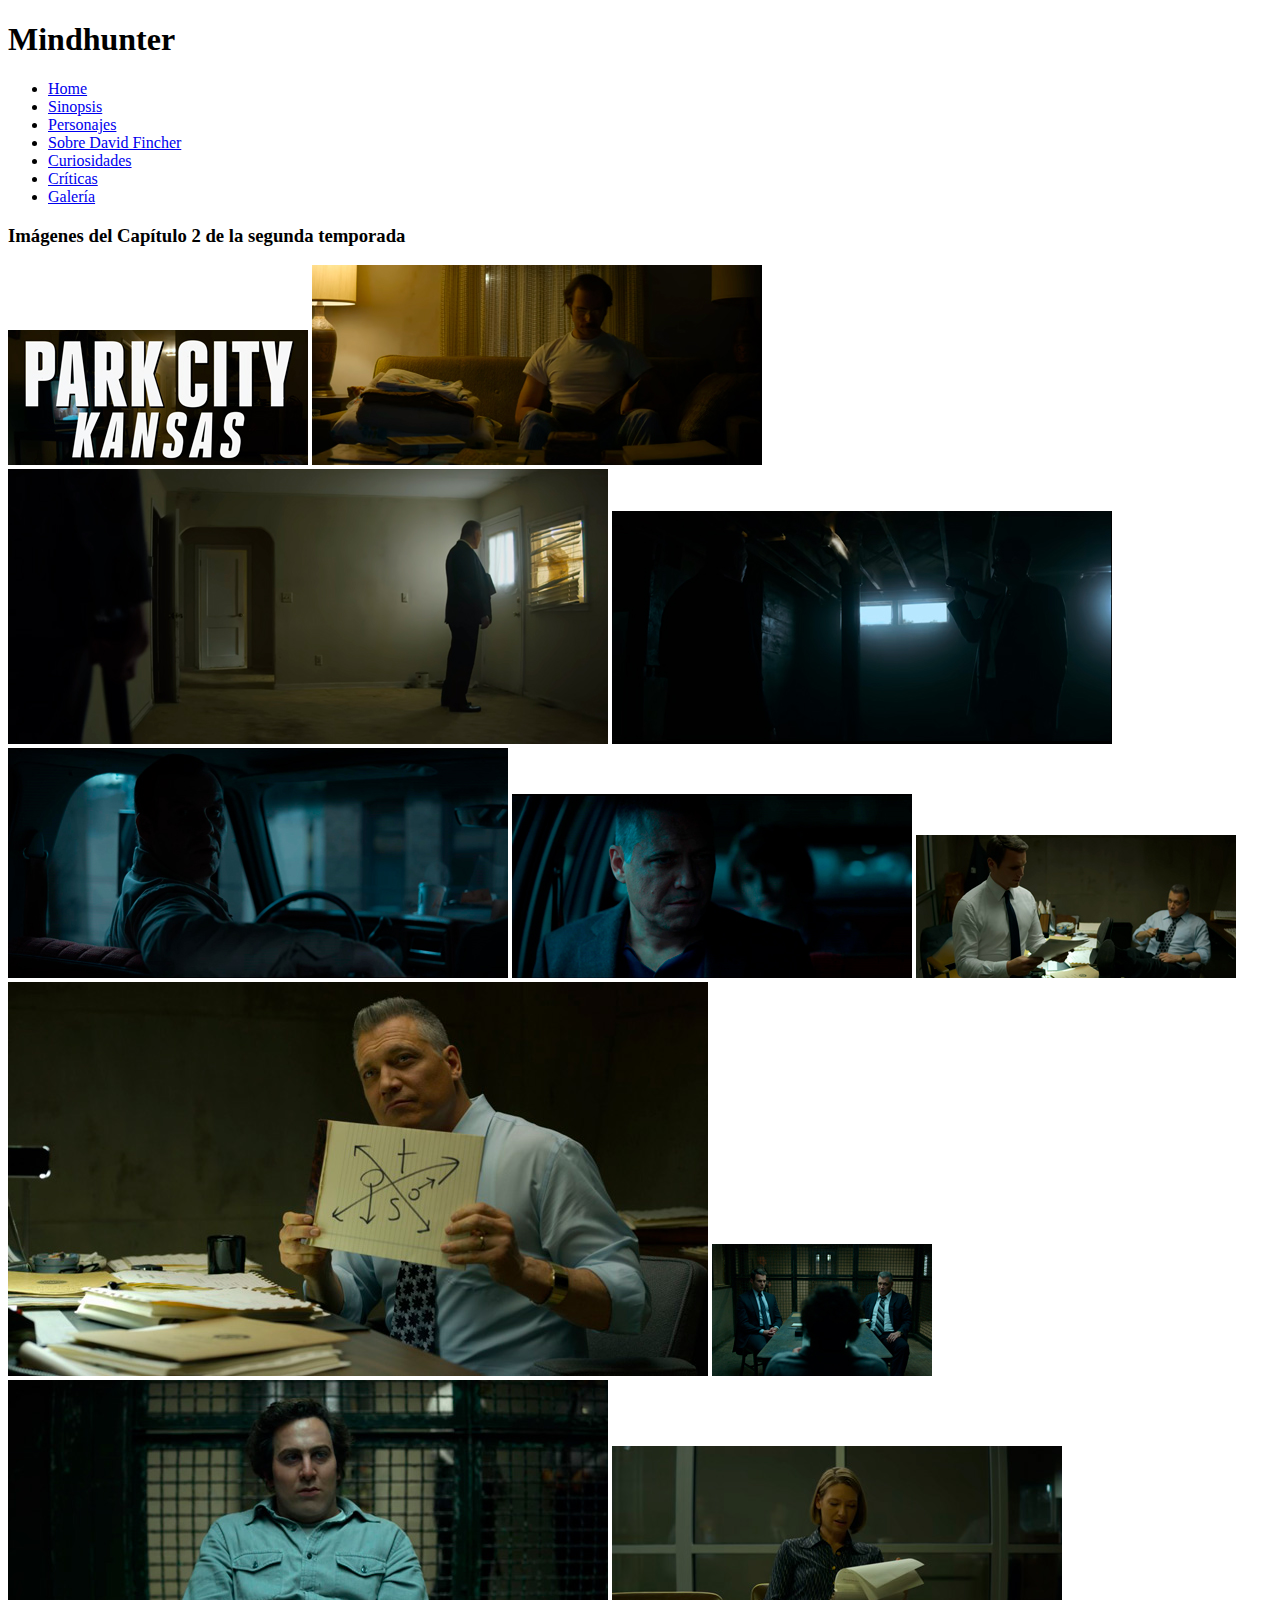
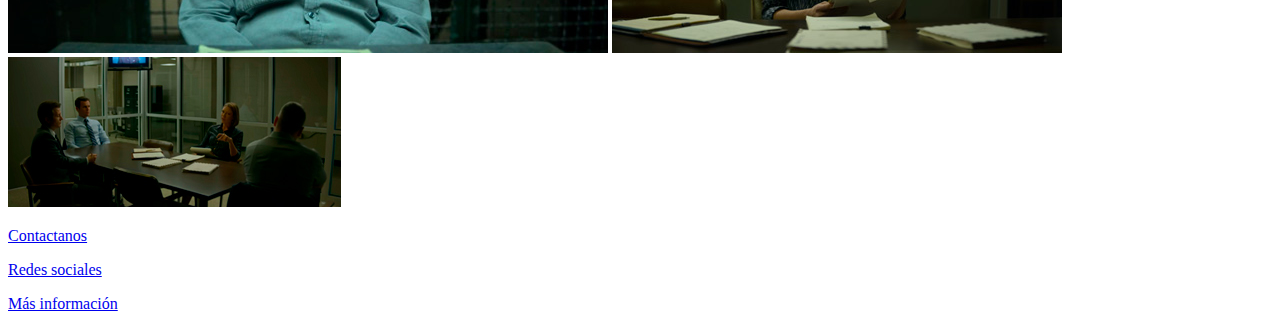
==== galería.html @ 9199107c "Add files via upload" ====
<!DOCTYPE html>
<html>
<head>
    <meta charset="UTF-8">
    <link rel="stylesheet" href="css/lightbox.min.css">
    <link rel="stylesheet" type="text/css" href="estilos.css" /> 
<title>Galería</title>
</head>
<body>
<header><div><h1 class="gris">Mindhunter</h1></div>
    <link rel="preconnect" href="https://fonts.googleapis.com">
    <link rel="preconnect" href="https://fonts.gstatic.com" crossorigin>
    <link href="https://fonts.googleapis.com/css2?family=Bebas+Neue&display=swap" rel="stylesheet">
</header>
<nav>
    <ul>
        <li>
            <a href="index.html">Home</a>
        </li>
        <li>
            <a href="sinopsis.html">Sinopsis</a>
        </li>
        <li>
            <a href="personajes.html">Personajes</a>
        </li>
        <li>
            <a href="sobredavidfincher.html">Sobre David Fincher</a>
        </li>
        <li>
            <a href="curiosidades.html">Curiosidades</a>
        </li>
        <li>
            <a href="críticas.html">Críticas</a>
        </li>
        <li>
            <a href="galería.html">Galería</a>
        </li>
    </ul>
</nav>
<section>
    <h3>Imágenes del Capítulo 2 de la segunda temporada</h3>
    <div>
    <a class="example-image-link" href="imágenes/kansas1.jpg" data-lightbox="example-set" data-title="Locación que nos pone en contexto de la escena."><img class="example-image" src="imágenes/kansas1.jpg" alt="imagen1"/></a>
    <a class="example-image-link" href="imágenes/kansas2.jpg" data-lightbox="example-set" data-title="En la escena inicial podemos observar donde se encuentra “BTK” el asesino serial tan buscado por la policía en ese momento."><img class="example-image" src="imágenes/kansas2.jpg" alt="imagen2"/></a>
    <a class="example-image-link" href="imágenes/3.jpg" data-lightbox="example-set" data-title="En esta escena Bill visita Wichita para analizar una escena del crimen vieja que podría vincularse con el asesino “BTK”."><img class="example-image" src="imágenes/3.jpg" alt="imagen3"/></a>
    <a class="example-image-link" href="imágenes/4.jpg" data-lightbox="example-set" data-title="Bill y Drowatzky vistan la escena del crimen."><img class="example-image" src="imágenes/4.jpg" alt="imagen4"/></a>
    <a class="example-image-link" href="imágenes/5.jpg" data-lightbox="example-set" data-title="Drowatzky y Bill citan a un testigo."><img class="example-image" src="imágenes/5.jpg" alt="imagen5"/></a>
    <a class="example-image-link" href="imágenes/drowatzky.jpg" data-lightbox="example-set" data-title="Bill y el detective Drowatzky interrogan al único testigo de un crimen, intentando buscar detalles que se enfoquen en el comportamiento del criminal."><img class="example-image" src="imágenes/drowatzky.jpg" alt="imagen6"/></a>
    <a class="example-image-link" href="imágenes/billyholden.jpg" data-lightbox="example-set" data-title="Bill y Holden analizan el caso “BTK”, encontrando similitudes con David Berkowitz, también conocido como el asesino serial “Son of Sam”."><img class="example-image" src="imágenes/billyholden.jpg" alt="imagen7"/></a>
    <a class="example-image-link" href="imágenes/6.jpg" data-lightbox="example-set" data-title="Bill le muestra los símbolos que dejó como marca el asesino."><img class="example-image" src="imágenes/6.jpg" alt="imagen8"/></a>
    <a class="example-image-link" href="imágenes/sonofsam.jpg" data-lightbox="example-set" data-title="Debido a las similitudes, Bill y Holden visitan a “Son of Sam” y lo interrogan con la expectativa de llegar a comprender el comportamiento de “BTK”, e intentar resolver el caso."><img class="example-image" src="imágenes/sonofsam.jpg" alt="imagen9"/></a>
    <a class="example-image-link" href="imágenes/7.jpg" data-lightbox="example-set" data-title="Son of Sam."><img class="example-image" src="imágenes/7.jpg" alt="imagen10"/></a>
    <a class="example-image-link" href="imágenes/8.jpg" data-lightbox="example-set" data-title="Wendy Carr en la reunión con su equipo de trabajo."><img class="example-image" src="imágenes/8.jpg" alt="image11"/></a>
    <a class="example-image-link" href="imágenes/comportamiento.jpg" data-lightbox="example-set" data-title="Todo el equipo de ciencias del comportamiento analiza la grabación del interrogatorio, intentando así llegar a una conclusión."><img class="example-image" src="imágenes/comportamiento.jpg" alt="imagen12"/></a>
    </div>
  </section>


  <script src="js/lightbox-plus-jquery.min.js"></script>
  <footer><div class="footer">
    <link rel="preconnect" href="https://fonts.googleapis.com">
    <link rel="preconnect" href="https://fonts.gstatic.com" crossorigin>
    <link href="https://fonts.googleapis.com/css2?family=Roboto:wght@100&display=swap" rel="stylesheet">
<p><a href="contactanos.html">Contactanos</a></p>
<p><a href="redessociales.html">Redes sociales</a></p>
<p><a href="másinformación.html">Más información</a></p>
</div> 
</footer>
</body>
</html>
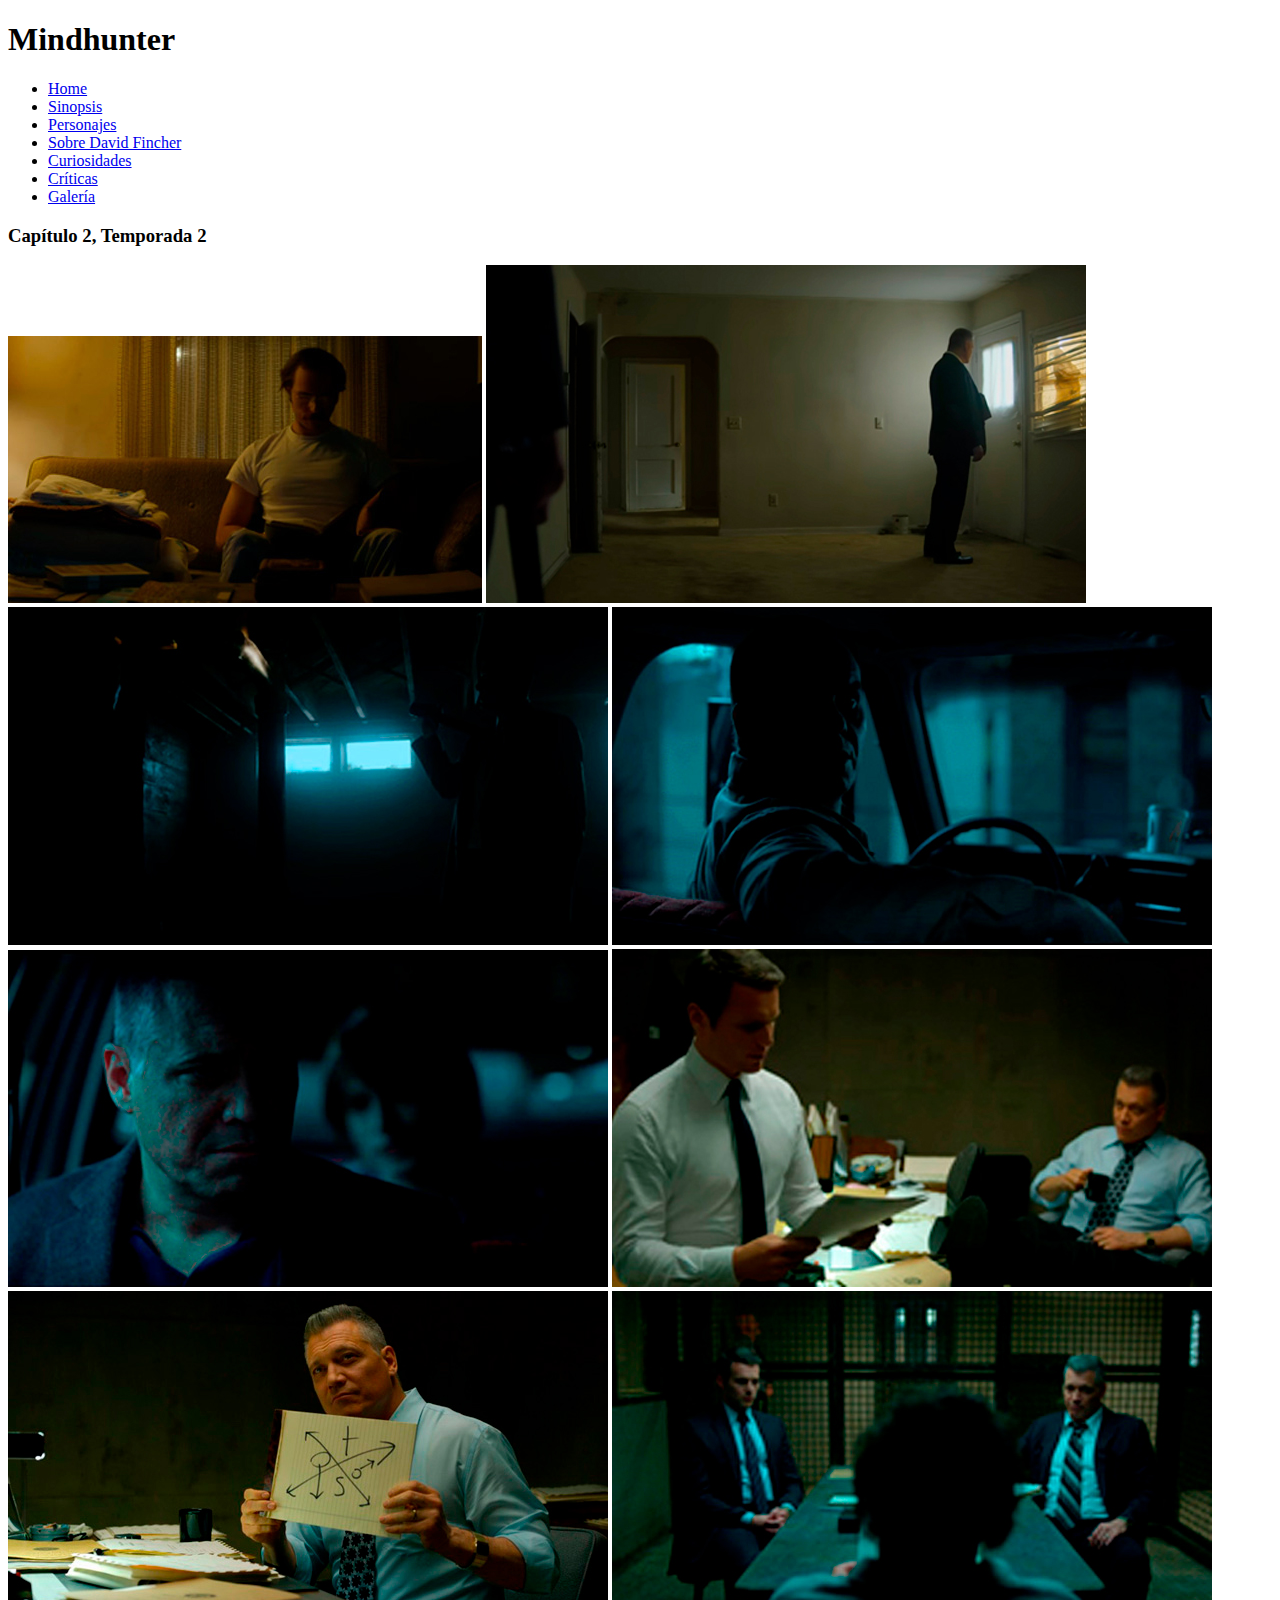
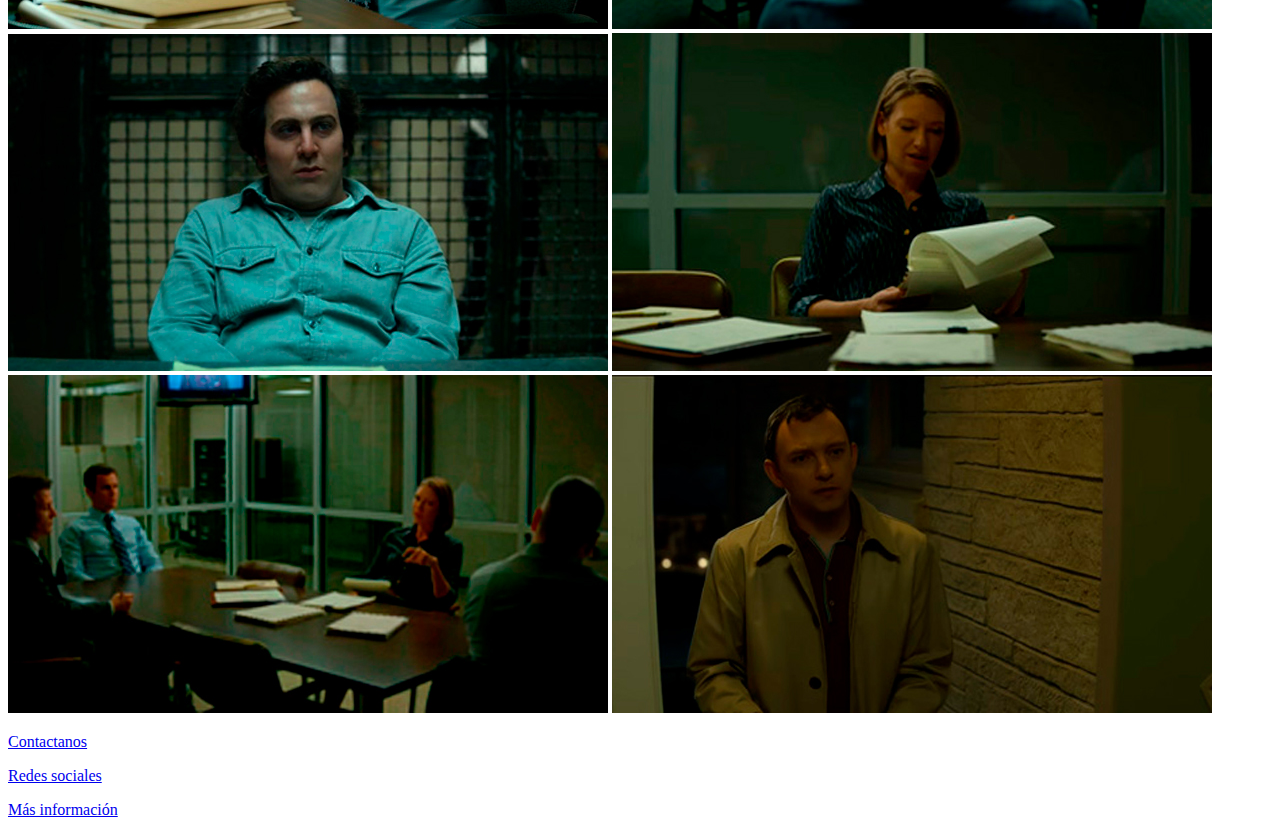
==== commit c93a247c: "Add files via upload" ====
--- a/galería.html
+++ b/galería.html
@@ -2,7 +2,7 @@
 <html>
 <head>
     <meta charset="UTF-8">
-    <link rel="stylesheet" href="css/lightbox.min.css">
+    <link rel="stylesheet" href="lightbox2-2.11.3/dist/css/lightbox.css">
     <link rel="stylesheet" type="text/css" href="estilos.css" /> 
 <title>Galería</title>
 </head>
@@ -38,20 +38,26 @@
     </ul>
 </nav>
 <section>
-    <h3>Imágenes del Capítulo 2 de la segunda temporada</h3>
-    <div>
-    <a class="example-image-link" href="imágenes/kansas1.jpg" data-lightbox="example-set" data-title="Locación que nos pone en contexto de la escena."><img class="example-image" src="imágenes/kansas1.jpg" alt="imagen1"/></a>
-    <a class="example-image-link" href="imágenes/kansas2.jpg" data-lightbox="example-set" data-title="En la escena inicial podemos observar donde se encuentra “BTK” el asesino serial tan buscado por la policía en ese momento."><img class="example-image" src="imágenes/kansas2.jpg" alt="imagen2"/></a>
-    <a class="example-image-link" href="imágenes/3.jpg" data-lightbox="example-set" data-title="En esta escena Bill visita Wichita para analizar una escena del crimen vieja que podría vincularse con el asesino “BTK”."><img class="example-image" src="imágenes/3.jpg" alt="imagen3"/></a>
-    <a class="example-image-link" href="imágenes/4.jpg" data-lightbox="example-set" data-title="Bill y Drowatzky vistan la escena del crimen."><img class="example-image" src="imágenes/4.jpg" alt="imagen4"/></a>
-    <a class="example-image-link" href="imágenes/5.jpg" data-lightbox="example-set" data-title="Drowatzky y Bill citan a un testigo."><img class="example-image" src="imágenes/5.jpg" alt="imagen5"/></a>
-    <a class="example-image-link" href="imágenes/drowatzky.jpg" data-lightbox="example-set" data-title="Bill y el detective Drowatzky interrogan al único testigo de un crimen, intentando buscar detalles que se enfoquen en el comportamiento del criminal."><img class="example-image" src="imágenes/drowatzky.jpg" alt="imagen6"/></a>
-    <a class="example-image-link" href="imágenes/billyholden.jpg" data-lightbox="example-set" data-title="Bill y Holden analizan el caso “BTK”, encontrando similitudes con David Berkowitz, también conocido como el asesino serial “Son of Sam”."><img class="example-image" src="imágenes/billyholden.jpg" alt="imagen7"/></a>
-    <a class="example-image-link" href="imágenes/6.jpg" data-lightbox="example-set" data-title="Bill le muestra los símbolos que dejó como marca el asesino."><img class="example-image" src="imágenes/6.jpg" alt="imagen8"/></a>
-    <a class="example-image-link" href="imágenes/sonofsam.jpg" data-lightbox="example-set" data-title="Debido a las similitudes, Bill y Holden visitan a “Son of Sam” y lo interrogan con la expectativa de llegar a comprender el comportamiento de “BTK”, e intentar resolver el caso."><img class="example-image" src="imágenes/sonofsam.jpg" alt="imagen9"/></a>
-    <a class="example-image-link" href="imágenes/7.jpg" data-lightbox="example-set" data-title="Son of Sam."><img class="example-image" src="imágenes/7.jpg" alt="imagen10"/></a>
-    <a class="example-image-link" href="imágenes/8.jpg" data-lightbox="example-set" data-title="Wendy Carr en la reunión con su equipo de trabajo."><img class="example-image" src="imágenes/8.jpg" alt="image11"/></a>
-    <a class="example-image-link" href="imágenes/comportamiento.jpg" data-lightbox="example-set" data-title="Todo el equipo de ciencias del comportamiento analiza la grabación del interrogatorio, intentando así llegar a una conclusión."><img class="example-image" src="imágenes/comportamiento.jpg" alt="imagen12"/></a>
+    <h3>Capítulo 2, Temporada 2</h3>
+    <div class="galería">
+        <div>
+    <a class="example-image-link" href="imágenes/kansas2.jpg" data-lightbox="example-set" data-title="En la escena inicial podemos observar donde se encuentra “BTK” el asesino serial tan buscado por la policía en ese momento."><img class="example-image" src="imágenes/kansas2.jpg" alt="imagen1"/></a>
+    <a class="example-image-link" href="imágenes/3.jpg" data-lightbox="example-set" data-title="En esta escena Bill visita Wichita para analizar una escena del crimen vieja que podría vincularse con el asesino “BTK”."><img class="example-image" src="imágenes/3.jpg" alt="imagen2"/></a>
+    <a class="example-image-link" href="imágenes/4.jpg" data-lightbox="example-set" data-title="Bill y Drowatzky vistan la escena del crimen."><img class="example-image" src="imágenes/4.jpg" alt="imagen3"/></a>
+    <a class="example-image-link" href="imágenes/5.jpg" data-lightbox="example-set" data-title="Drowatzky y Bill citan a un testigo."><img class="example-image" src="imágenes/5.jpg" alt="imagen4"/></a>    
+        </div>
+        <div>
+    <a class="example-image-link" href="imágenes/drowatzky.jpg" data-lightbox="example-set" data-title="Bill y el detective Drowatzky interrogan al único testigo de un crimen, intentando buscar detalles que se enfoquen en el comportamiento del criminal."><img class="example-image" src="imágenes/drowatzky.jpg" alt="imagen5"/></a>
+    <a class="example-image-link" href="imágenes/billyholden.jpg" data-lightbox="example-set" data-title="Bill y Holden analizan el caso “BTK”, encontrando similitudes con David Berkowitz, también conocido como el asesino serial “Son of Sam”."><img class="example-image" src="imágenes/billyholden.jpg" alt="imagen6"/></a>
+    <a class="example-image-link" href="imágenes/6.jpg" data-lightbox="example-set" data-title="Bill le muestra los símbolos que dejó como marca el asesino."><img class="example-image" src="imágenes/6.jpg" alt="imagen7"/></a>
+    <a class="example-image-link" href="imágenes/sonofsam.jpg" data-lightbox="example-set" data-title="Debido a las similitudes, Bill y Holden visitan a “Son of Sam” y lo interrogan con la expectativa de llegar a comprender el comportamiento de “BTK”, e intentar resolver el caso."><img class="example-image" src="imágenes/sonofsam.jpg" alt="imagen8"/></a>   
+        </div>
+        <div>
+    <a class="example-image-link" href="imágenes/7.jpg" data-lightbox="example-set" data-title="Son of Sam."><img class="example-image" src="imágenes/7.jpg" alt="imagen9"/></a>
+    <a class="example-image-link" href="imágenes/8.jpg" data-lightbox="example-set" data-title="Wendy Carr en la reunión con su equipo de trabajo."><img class="example-image" src="imágenes/8.jpg" alt="imagen10"/></a>
+    <a class="example-image-link" href="imágenes/comportamiento.jpg" data-lightbox="example-set" data-title="Todo el equipo de ciencias del comportamiento analiza la grabación del interrogatorio, intentando así llegar a una conclusión."><img class="example-image" src="imágenes/comportamiento.jpg" alt="imagen11"/></a>
+    <a class="example-image-link" href="imágenes/9.jpg" data-lightbox="example-set" data-title="En la escena final, Bill y Nancy son visitados por un policía que reporta un homicidio en una de las propiedades de Nancy."><img class="example-image" src="imágenes/9.jpg" alt="imagen12"/></a>
+    </div>
     </div>
   </section>
 
